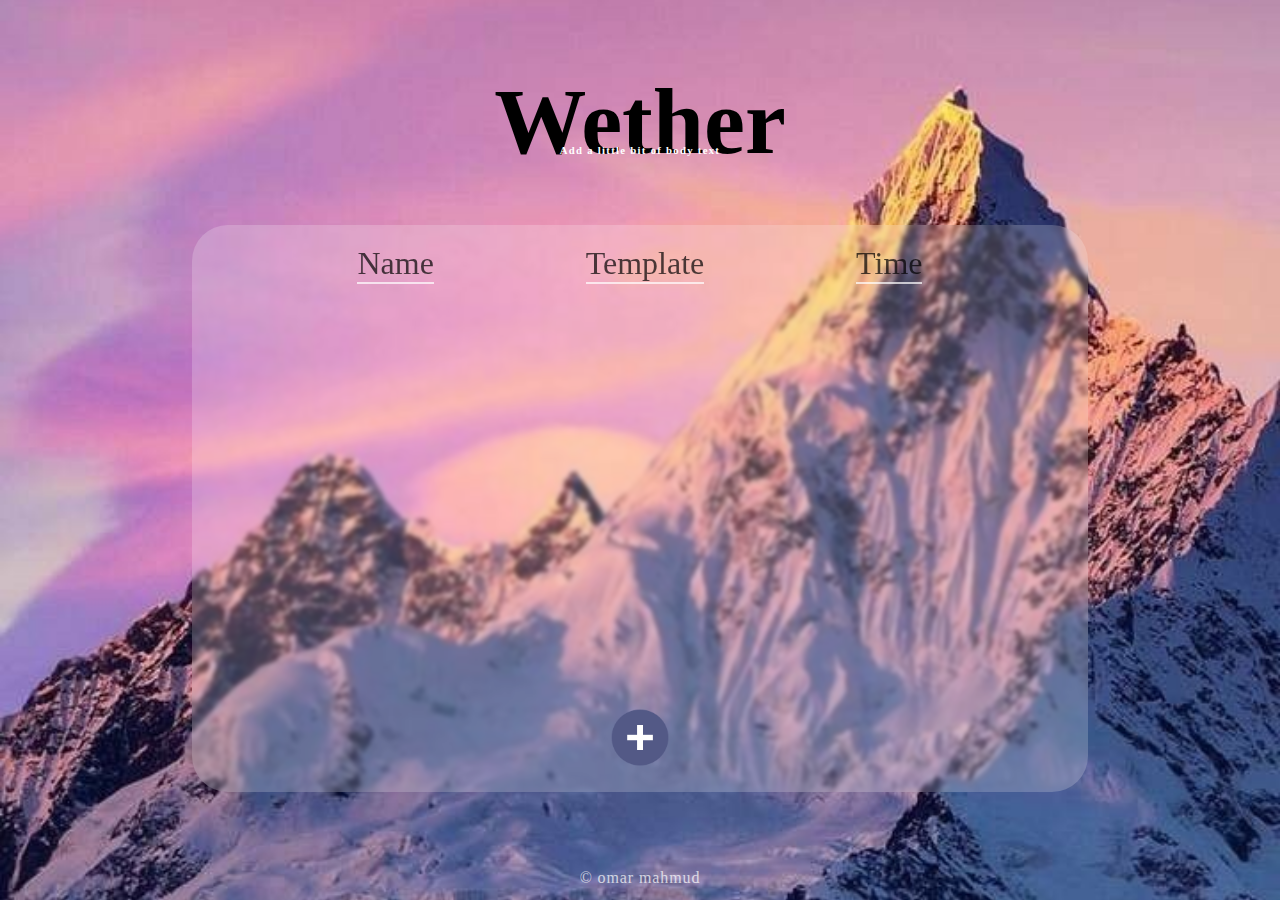
==== index.html @ 0faf8a60 "add project" ====
<!DOCTYPE html>
<html>
<head>
<meta name="theme-color" content="#99D376" />
<meta charset="UTF-8">
  <meta name="viewport" content="width=device-width, initial-scale=1">
  <title>wither drbka</title>
<link rel="stylesheet" href="" id="css"   >
<script type="text/javascript">

window.onload=setCss();
function setCss(){

let cssLink=document.getElementById("css");

if(window.innerWidth<window.innerHeight){
   cssLink.href=`portrait.css`;

}else{
   cssLink.href=`wide.css`;}

}//end function

</script>
</head>
<body onresize="setCss()">

  <header>
    <h1>Wether</h1>
    <h6>Add a little bit of body text</h6>
  </header>
   
   <main>
   
    <section id="conten" >
    
      <div id="table-title" >
       <p>Name</p>
       <p>Template</p>
       <p>Time</p>
      </div>
      <div id="table-body" >
      
       <!-- <section id="table-row" >
          <div>Egypt</div>
          <div>15</div>
          <div>22:09</div>
        </section>
        -->
         
         
      
      </div>
      
      <aside id="add-table-row" >
        <div id="add-table-row-main" >
      
        <select name="place" id="input" >
      
            <option value="Egypt" >egypt</option>
            <option value="Paris">paris</option>
            <option value="London">london</option>
            <option value="Morocco">morocco</option>
            
            <option value="russian" >russian</option>
            <option value="syria" >syria</option>
            <option value="libya" >libya</option>
            <option value="sudan" >sudan</option>
            <option value="america" >america</option>
            <option value="palestine" >palestine</option>
            <option value="kuwait" >kuwait</option>
            <option value="mauritania" >mauritania</option>
            <option value="germany" >germany</option>
            <option value="australia" >australia</option>
            <option value="italy" >italy</option>
            <option value="iraq" >iraq</option>
            <option value="Canada" >Canada</option>
            
        
        </select>
       
      <div id="add-btn" >
      
           <img src="imgs/add.png" alt="add-icon-png" id="btnAdd" onclick="addSec()" >
      
      </div>
      
      </div>
      </aside>
      
      <div id="table-foot" >
     
       <img src="imgs/add.png" alt="add-icon-png" onclick="addBar()" id="btnAside" >
      
      
      </div>
      
    </section>
   
   </main>
  
  
  <footer>
   © omar mahmud
  </footer>

<div id="loding" >
  
  <div id="loding-icon" >
  </div>

</div>

<img src="imgs/cloud.png" id="cloud1" class="cloud"  >
<img src="imgs/cloud.png" id="cloud2" class="cloud" >
<img src="imgs/cloud.png" id="cloud3" class="cloud">
<img src="imgs/cloud.png" id="cloud4" class="cloud" >
<img src="imgs/cloud.png" id="cloud5" class="cloud" >
<img src="imgs/cloud.png" id="cloud6" class="cloud" >
<img src="imgs/cloud.png" id="cloud7" class="cloud" >


<script type="text/javascript">

function addBar(){

let aside = document.getElementById("add-table-row");
let btn = document.getElementById("btnAside");

if(aside.value=="true"){
btn.style.transform="rotate(0deg)";
aside.style.right="-100%";
aside.value="flase";
}else{
btn.style.transform="rotate(50deg)";
aside.style.right="0%";
aside.value="true";
}

}






let i=0;
async function addSec(){
console.log("clik")
let btn = document.getElementById("btnAdd");
if(i==1){
return 0;
}

i=1;
document.getElementById("loding").style="display:grid";
let input = document.getElementById("input");
let api=`https://api.weatherapi.com/v1/current.json?key=47eba1ef49f24412bc0200435231602&q=${input.value}`;
let Data = await fetch(api).then(res=>res.json());
i=0;
document.getElementById("loding").style="display:none";
let aside = document.getElementById("add-table-row");
let box = document.getElementById("table-body");

aside.style.right="-100%";


let btn2 = document.getElementById("btnAside");
btn2.style.transform="rotate(0deg)";

aside.value="false";



let res =0;


let box_c=document.getElementsByClassName("box-c");


for(let i=0;i<box_c.length;i++){
 if(Data.location.country==box_c[i].getAttribute("data-name")){
 
  res+=1
  
 }

}

console.log(res);
if(res == 0){

  box.innerHTML+=`
  
  <section id="table-row" class="box-c" data-name="${Data.location.country}">
  <div>${Data.location.country}</div>
  <div>${Data.current.temp_c} <sup> c </sup></div>
  <div>${Data.location.localtime}</div>
  </section>
  
  `;

}







}
//api http :
//`https://api.weatherapi.com/v1/current.json?key=47eba1ef49f24412bc0200435231602&q=Egypt`


</script>
</body>
</html>
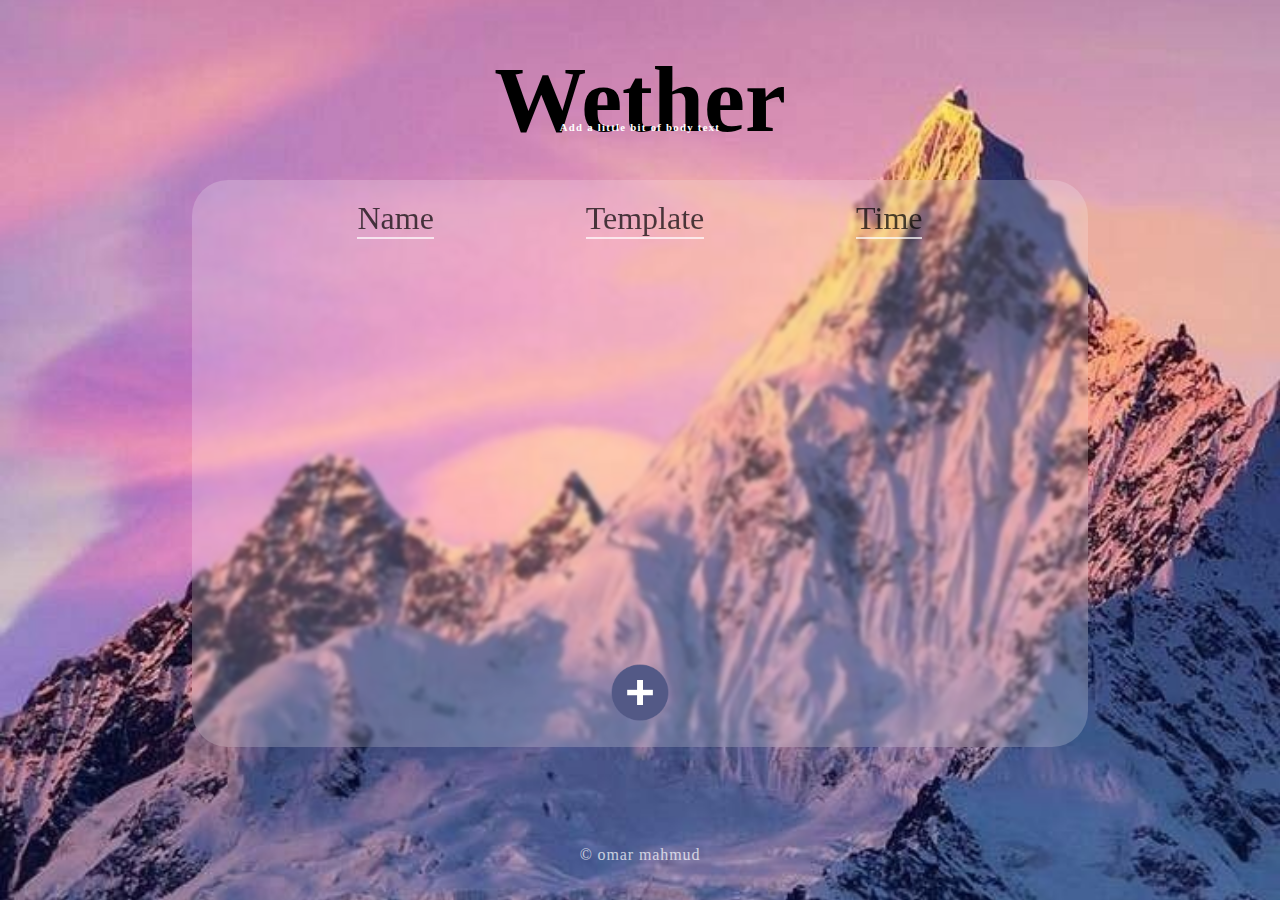
==== commit 7df3bb11: "edit all" ====
--- a/index.html
+++ b/index.html
@@ -1,10 +1,12 @@
 <!DOCTYPE html>
 <html>
 <head>
-<meta name="theme-color" content="#99D376" />
-<meta charset="UTF-8">
-  <meta name="viewport" content="width=device-width, initial-scale=1">
-  <title>wither drbka</title>
+<meta name="theme-color" content="#535986" />
+<link rel="icon" href="imgs/cloud.png">
+<meta name="theme-color" id="theme" content="#E74646" />
+<meta charset="UTF-8">   
+<meta name="viewport" content="width=device-width, initial-scale=1.0, maximum-scale=1.0, user-scalable=0">
+  <title>wither</title>
 <link rel="stylesheet" href="" id="css"   >
 <script type="text/javascript">
 
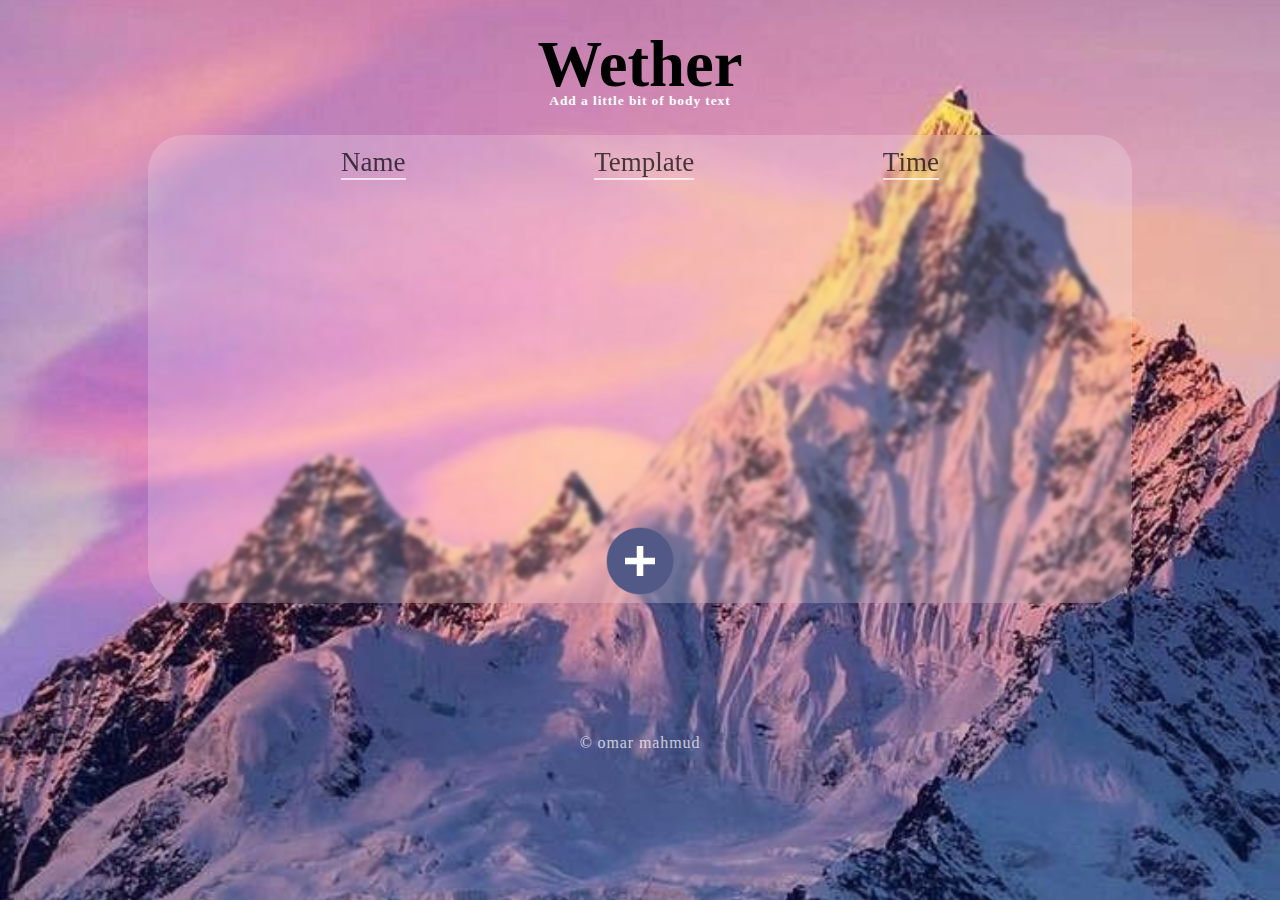
==== commit cfd00ba3: "edit all" ====
--- a/index.html
+++ b/index.html
@@ -57,32 +57,13 @@
       <aside id="add-table-row" >
         <div id="add-table-row-main" >
       
-        <select name="place" id="input" >
-      
-            <option value="Egypt" >egypt</option>
-            <option value="Paris">paris</option>
-            <option value="London">london</option>
-            <option value="Morocco">morocco</option>
+        <select name="place" id="input"  >
+      
             
-            <option value="russian" >russian</option>
-            <option value="syria" >syria</option>
-            <option value="libya" >libya</option>
-            <option value="sudan" >sudan</option>
-            <option value="america" >america</option>
-            <option value="palestine" >palestine</option>
-            <option value="kuwait" >kuwait</option>
-            <option value="mauritania" >mauritania</option>
-            <option value="germany" >germany</option>
-            <option value="australia" >australia</option>
-            <option value="italy" >italy</option>
-            <option value="iraq" >iraq</option>
-            <option value="Canada" >Canada</option>
-            
-        
         </select>
        
       <div id="add-btn" >
-      
+     
            <img src="imgs/add.png" alt="add-icon-png" id="btnAdd" onclick="addSec()" >
       
       </div>
@@ -122,8 +103,9 @@
 <img src="imgs/cloud.png" id="cloud7" class="cloud" >
 
 
+<script src="add.js" type="module" ></script>
+       
 <script type="text/javascript">
-
 function addBar(){
 
 let aside = document.getElementById("add-table-row");
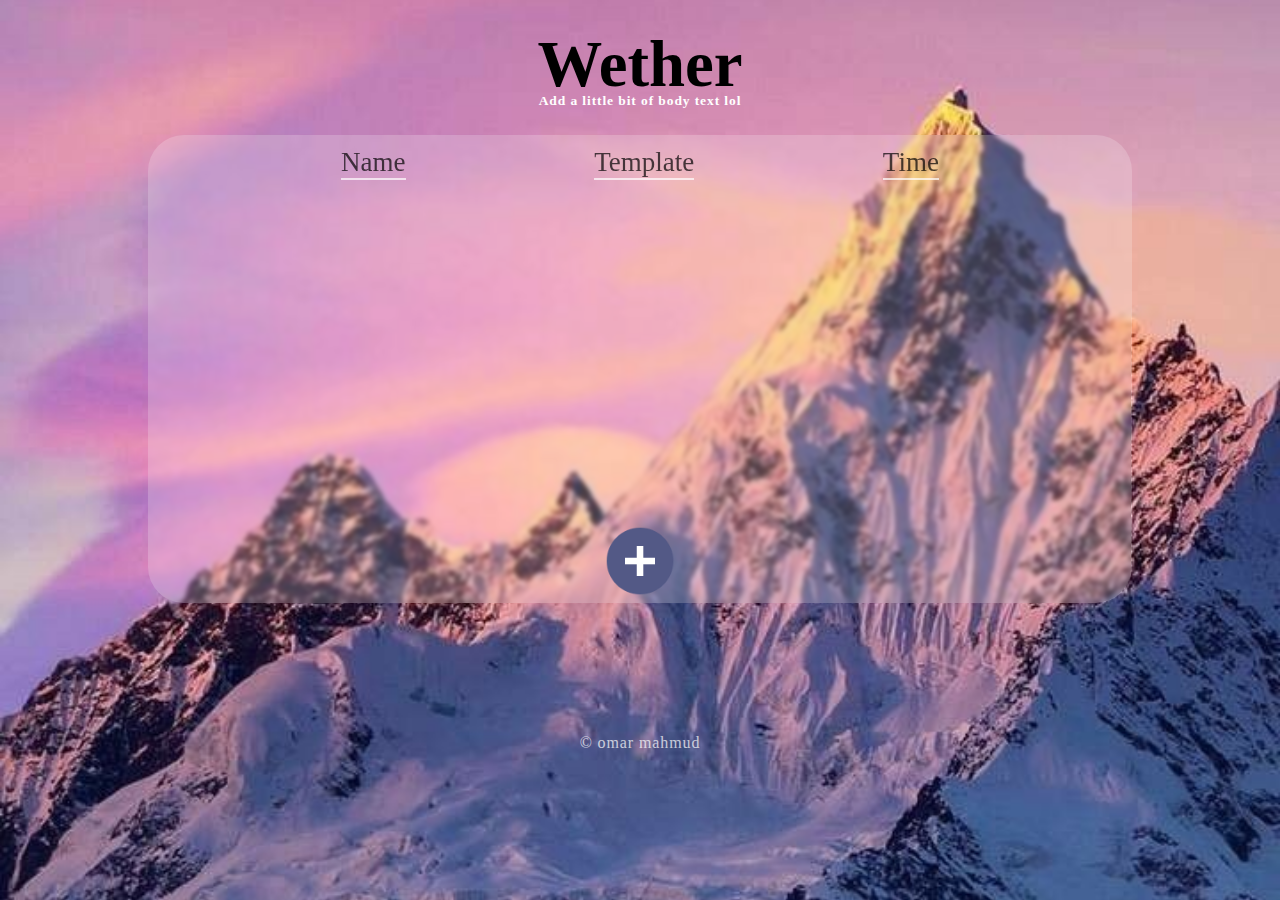
==== commit 9db1ef5d: "adding lol at h6/32" ====
--- a/index.html
+++ b/index.html
@@ -29,7 +29,7 @@
 
   <header>
     <h1>Wether</h1>
-    <h6>Add a little bit of body text</h6>
+    <h6>Add a little bit of body text lol</h6>
   </header>
    
    <main>
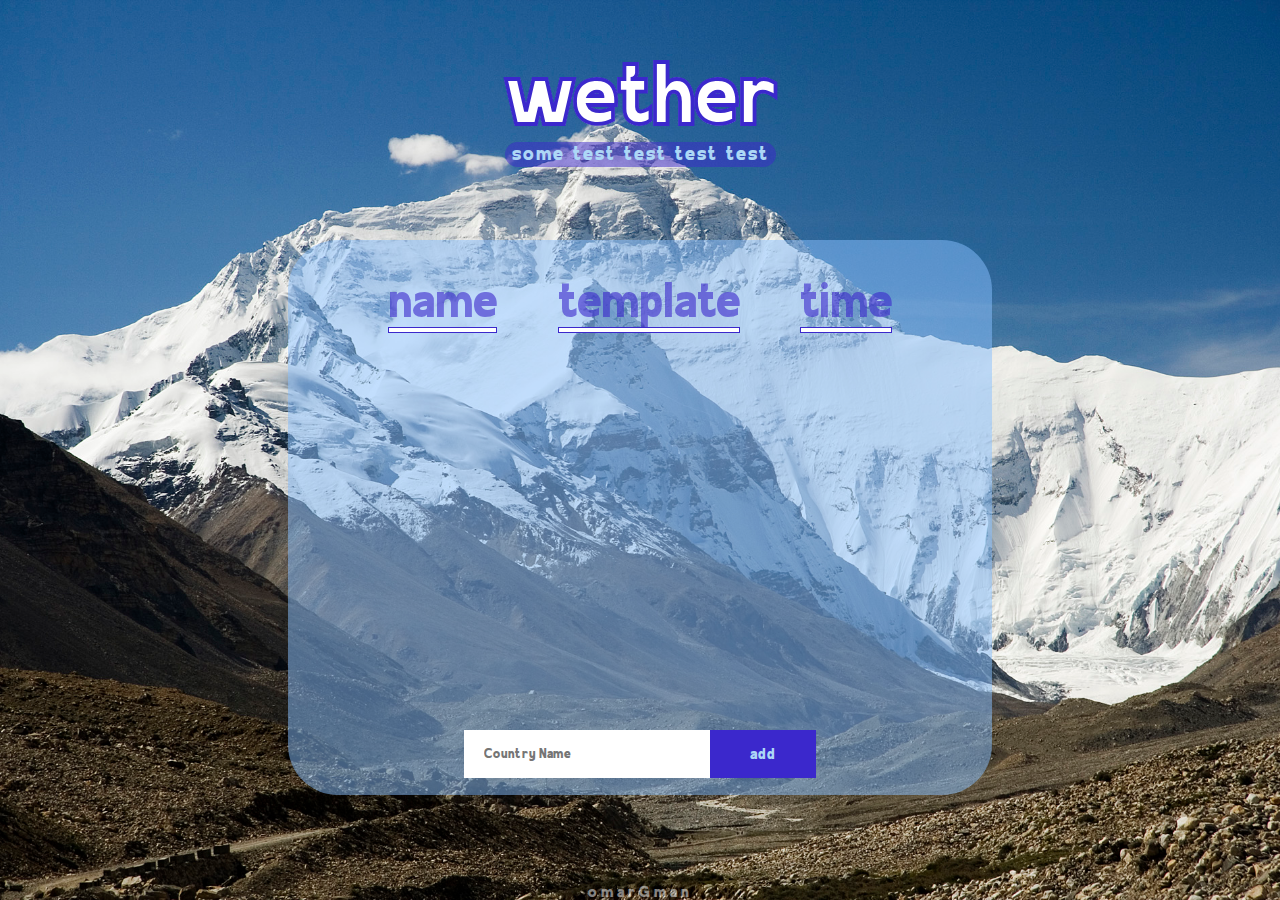
==== commit 838d9543: "deleted unnessery files and folders , combane css in one file 'main.css'" ====
--- a/index.html
+++ b/index.html
@@ -1,202 +1,94 @@
 <!DOCTYPE html>
 <html>
-<head>
-<meta name="theme-color" content="#535986" />
-<link rel="icon" href="imgs/cloud.png">
-<meta name="theme-color" id="theme" content="#E74646" />
-<meta charset="UTF-8">   
-<meta name="viewport" content="width=device-width, initial-scale=1.0, maximum-scale=1.0, user-scalable=0">
-  <title>wither</title>
-<link rel="stylesheet" href="" id="css"   >
-<script type="text/javascript">
+  <head>
+    <meta charset="UTF-8">
+    <meta name="viewport" content="width=device-width, initial-scale=1.0">
+    <link rel="icon" href="imgs/cloud.png" />
+    <title>wither</title>
+    <meta name="theme-color" id="theme" content="#E74646" />
+    <link rel="stylesheet" href="main.css">
 
-window.onload=setCss();
-function setCss(){
+  </head>
 
-let cssLink=document.getElementById("css");
+  <body>
+    <header id="header">
+      <div>
 
-if(window.innerWidth<window.innerHeight){
-   cssLink.href=`portrait.css`;
+        <h1>
+          wether
+        </h1>
+        <section>
+          <p>some test test test test</p>
+        </section>
 
-}else{
-   cssLink.href=`wide.css`;}
+      </div>
 
-}//end function
+    </header>
 
-</script>
-</head>
-<body onresize="setCss()">
+    <main id="main">
+      <main id="contaner">
 
-  <header>
-    <h1>Wether</h1>
-    <h6>Add a little bit of body text lol</h6>
-  </header>
-   
-   <main>
-   
-    <section id="conten" >
-    
-      <div id="table-title" >
-       <p>Name</p>
-       <p>Template</p>
-       <p>Time</p>
-      </div>
-      <div id="table-body" >
-      
-       <!-- <section id="table-row" >
-          <div>Egypt</div>
-          <div>15</div>
-          <div>22:09</div>
+        <header id="titles" class="sections">
+          <div>
+            <p>name</p>
+            <aside class="border-bottom-titles"></aside>
+          </div>
+          <div>
+            <p>template</p>
+            <aside class="border-bottom-titles"> </aside>
+          </div>
+          <div>
+            <p>time</p>
+            <aside class="border-bottom-titles"></aside>
+          </div>
+        </header>
+
+        <section id="objects" class="sections">
+          <main id="box">
+            <!-- <div>
+            <section>egypt</section>
+            <section >20</section>
+            <section>5:19</section>
+          </div> -->
+
+          </main>
+
         </section>
-        -->
-         
-         
-      
-      </div>
-      
-      <aside id="add-table-row" >
-        <div id="add-table-row-main" >
-      
-        <select name="place" id="input"  >
-      
-            
-        </select>
-       
-      <div id="add-btn" >
-     
-           <img src="imgs/add.png" alt="add-icon-png" id="btnAdd" onclick="addSec()" >
-      
-      </div>
-      
-      </div>
-      </aside>
-      
-      <div id="table-foot" >
-     
-       <img src="imgs/add.png" alt="add-icon-png" onclick="addBar()" id="btnAside" >
-      
-      
-      </div>
-      
-    </section>
-   
-   </main>
-  
-  
-  <footer>
-   © omar mahmud
-  </footer>
 
-<div id="loding" >
-  
-  <div id="loding-icon" >
-  </div>
+        <footer id="serch-bar" class="sections">
+          <main>
+            <section>
+              <input type="text" placeholder="Country Name" list="list"
+                id="inputText" oninput="check()">
+              <datalist for="inputText" id="list" onchange>
 
-</div>
+              </datalist>
+            </section>
+            <section>
+              <asid id="match">match</asid>
+              <p onclick="add()">add</p>
+            </section>
+          </main>
 
-<img src="imgs/cloud.png" id="cloud1" class="cloud"  >
-<img src="imgs/cloud.png" id="cloud2" class="cloud" >
-<img src="imgs/cloud.png" id="cloud3" class="cloud">
-<img src="imgs/cloud.png" id="cloud4" class="cloud" >
-<img src="imgs/cloud.png" id="cloud5" class="cloud" >
-<img src="imgs/cloud.png" id="cloud6" class="cloud" >
-<img src="imgs/cloud.png" id="cloud7" class="cloud" >
+        </footer>
 
+      </main>
 
-<script src="add.js" type="module" ></script>
-       
-<script type="text/javascript">
-function addBar(){
+    </main>
+    <footer id="myNAme">
+      omarGman
 
-let aside = document.getElementById("add-table-row");
-let btn = document.getElementById("btnAside");
+    </footer>
 
-if(aside.value=="true"){
-btn.style.transform="rotate(0deg)";
-aside.style.right="-100%";
-aside.value="flase";
-}else{
-btn.style.transform="rotate(50deg)";
-aside.style.right="0%";
-aside.value="true";
-}
+    <script src="js/countersData.js"></script>
+    <script src="js/addContent.js"></script>
 
-}
+    <script>
 
+    //api http :
+    //`https://api.weatherapi.com/v1/current.json?key=47eba1ef49f24412bc0200435231602&q=Egypt`
 
+  </script>
+  </body>
 
-
-
-
-let i=0;
-async function addSec(){
-console.log("clik")
-let btn = document.getElementById("btnAdd");
-if(i==1){
-return 0;
-}
-
-i=1;
-document.getElementById("loding").style="display:grid";
-let input = document.getElementById("input");
-let api=`https://api.weatherapi.com/v1/current.json?key=47eba1ef49f24412bc0200435231602&q=${input.value}`;
-let Data = await fetch(api).then(res=>res.json());
-i=0;
-document.getElementById("loding").style="display:none";
-let aside = document.getElementById("add-table-row");
-let box = document.getElementById("table-body");
-
-aside.style.right="-100%";
-
-
-let btn2 = document.getElementById("btnAside");
-btn2.style.transform="rotate(0deg)";
-
-aside.value="false";
-
-
-
-let res =0;
-
-
-let box_c=document.getElementsByClassName("box-c");
-
-
-for(let i=0;i<box_c.length;i++){
- if(Data.location.country==box_c[i].getAttribute("data-name")){
- 
-  res+=1
-  
- }
-
-}
-
-console.log(res);
-if(res == 0){
-
-  box.innerHTML+=`
-  
-  <section id="table-row" class="box-c" data-name="${Data.location.country}">
-  <div>${Data.location.country}</div>
-  <div>${Data.current.temp_c} <sup> c </sup></div>
-  <div>${Data.location.localtime}</div>
-  </section>
-  
-  `;
-
-}
-
-
-
-
-
-
-
-}
-//api http :
-//`https://api.weatherapi.com/v1/current.json?key=47eba1ef49f24412bc0200435231602&q=Egypt`
-
-
-</script>
-</body>
 </html>--- a/main.css
+++ b/main.css
@@ -0,0 +1,385 @@
+:root {
+    --5blue: #3b28cc;
+    --4blue: #2667ff;
+    --3blue: #3f8efc;
+    --2blue: #87bfff;
+    --1blue: #add7f6;
+  }
+  @font-face {
+    font-family:font;
+    src: url("Banita.ttf");
+  }
+  
+  * {
+    margin: 0;
+    padding: 0;
+    box-sizing: border-box;
+    font-family: font;
+    color: white;
+    scrollbar-width: none;
+    /* outline: 2px green dashed; */
+  }
+  html,body{
+  height: 100vh;
+   width: 100vw;
+  
+  }
+  body {
+   
+    background-image: url(../imgs/mountain.jpg);
+    backdrop-filter:blur(1.5);
+    background-size:cover;
+  
+    background-position:center;
+    background-repeat: no-repeat;
+  }
+  
+  :root {
+    --5blue: #3b28cc;
+    --4blue: #2667ff;
+    --3blue: #3f8efc;
+    --2blue: #87bfff;
+    --1blue: #add7f6;
+  }
+
+
+#header{
+   
+    display: flex;
+ 
+  
+}
+
+#header div{
+/* in media qures set width */
+margin: auto;
+
+height: fit-content;
+width: fit-content;
+
+
+
+
+}
+
+#header div h1{
+    
+    text-align: center;
+    height: fit-content;
+    font-weight: 900;
+    color:white;
+    -webkit-text-stroke: 1px var(--5blue);
+    
+}
+
+#header div section{
+    width: 100%;
+    border-radius: 50px;
+    padding: 3px 5px;
+    background-color: rgb(59, 40, 204,.5);
+}
+
+#header div section p{
+    color: var(--1blue);
+    letter-spacing: 1px;
+    word-spacing: 2px;
+    text-align: center;
+}
+/* end header */
+
+#myNAme{
+ 
+    height: 12vh;
+    display: flex;
+    justify-content: center;
+    align-items: flex-end;
+    opacity: .5;
+
+    letter-spacing: 3px;
+}
+
+/* end footer */
+
+#main{
+    
+    display: flex;
+}
+
+#contaner{
+    margin: auto;
+    height: 95%;
+    background-color: rgb(135, 191, 255,.5);
+    border-radius: 50px;
+    overflow: hidden;
+    padding-block: 15px;
+
+}
+
+#titles{
+    width: 80%;
+    margin: auto;
+    display: flex;
+    justify-content: space-around;
+    align-items: center;
+  
+}
+#titles div{
+    height:fit-content;
+    width:fit-content;
+}
+#titles div p{
+    color: var(--5blue);
+    opacity: .6;
+}
+.border-bottom-titles{
+    width:100%;
+    height: .7vh;
+    background-color:white;
+    border: 1px  var(--5blue)solid;
+}
+
+#objects{
+    
+    width: 80%;
+    margin: auto;
+    display: flex;
+    overflow: scroll;
+    scrollbar-width: none;
+}
+#objects main{
+    
+ 
+    width: 100%;
+    margin: auto;
+}
+#objects div{
+
+    width: 100%;
+    background-color: 	rgb(59, 40, 204,.6);
+    display: flex;
+    mix-blend-mode: hard-light;
+    justify-content: space-around;
+    align-items: center;
+}
+#objects div section{
+    font-weight: 0;
+    font-family: 'Lucida Sans';
+}
+#objects div section:nth-child(2)::after{
+    content: "c";
+    margin-left: 1px;
+    opacity: .8;
+    
+}
+
+#serch-bar{
+    width: 100%;
+
+    margin: auto;
+    display: flex;
+}
+#serch-bar main{
+ 
+    margin: auto;
+}
+
+#serch-bar section:first-child{
+    width: 70%;
+    
+}
+#serch-bar section:last-child{
+    width: 30%;
+   background-color: var(--5blue);
+}
+#serch-bar section{
+    position: relative;
+    height: 100%;
+   
+    background-color: #add7f6;
+    float: left;
+}
+
+#serch-bar section input{
+    height: 100%;
+    width: 100%;
+    color: black;
+    outline: none;
+    border-radius: 0;
+    border: none;
+    padding: 10px 20px;
+}
+
+
+#serch-bar section p{
+    width: 100%;
+    height: 100%;
+    display: flex;
+   
+    justify-content: center;
+    align-items: center;
+    color: var(--1blue);
+    cursor: pointer;
+    transition:box-shadow .2s ;
+
+}
+#serch-bar section p:hover{
+    box-shadow: 3px 10px 5px rgb(6, 170, 93);
+    letter-spacing: .5px;
+}
+
+#serch-bar section asid{
+    position: absolute;
+    bottom: 140%;
+    right: 0;left: 0;
+    margin: auto;
+    opacity: .9;
+    color: rgba(226, 43, 43, 0.7);
+    width: fit-content;
+    padding: 20px 10px;
+    height: 100%;
+    border-radius: 10px;
+    display: flex;
+    justify-content: center;
+    align-items: center;
+    background-color: white;
+   
+
+
+
+    
+
+}
+
+
+#serch-bar section asid::after{
+    position: absolute;
+    top:105%;
+    left: 0;right: 0;
+    margin: auto;
+    content: "";
+    width: 0; 
+    height: 0; 
+    border-left: 10px solid transparent;
+    border-right: 10px solid transparent;
+    border-top: 10px solid  white;
+    border-radius: 10px;
+    
+}
+
+@media only screen and (min-width: 600px){
+    /* for comuters */
+    #header{
+        height: 25vh;
+       
+    }
+    #header div h1{ font-size:calc(50px + 3vw);}
+    #header div section p{font-size: 20px;}
+
+    #myNAme{
+
+        height: 10vh;}
+
+    #main{
+        height: 65vh;
+    }
+    #contaner{
+        width: 55%;
+    }
+    #titles{
+         height: 20%;
+    }
+    #titles div p{
+            font-size:calc(10px + 3vw);
+    }
+    #objects{
+        height:65%;
+    }
+    #objects main{
+    
+        height: 80%;
+    }
+    #objects div{
+        height: 50px;
+    }
+    #objects div section{
+        font-size: calc(10px  + 1vw);
+     }
+     #objects div{
+        margin-bottom: 8px;
+     }
+     #serch-bar {
+        height:20%;
+     }
+     #serch-bar main{
+        width: 50%;
+        height: 45%;
+     }
+     
+    
+
+
+
+
+}
+
+
+@media only screen and (max-width: 600px) {
+    /* for mobile*/
+    #header{
+        
+        height: 18vh;
+        
+    }
+
+    #header div h1{font-size: 65px;}
+    #header div section p{font-size: 15px;}
+
+    #myNAme{
+
+        height: 7vh;}
+
+    #main{
+        height: 75vh;
+    }
+    #contaner{
+        width: 90%;
+    }
+    #titles{
+        height: 20%;
+   }
+
+    #titles div p{
+        font-size: calc(15px + 4vw);
+    }
+    #objects{
+        height:65%;
+    }
+    #objects main{
+    
+        height: 100%;
+    }
+    #objects div{
+        height: 30px;
+    }
+    #objects div section{
+        font-size: 15px;
+     }
+     #objects div{
+        margin-bottom: 6px;
+     }
+     #serch-bar {
+        height:20%;
+     }
+     #serch-bar main{
+        width: 70%;
+        height: 30%;
+     }
+     
+
+
+
+}
+
+
+
+  